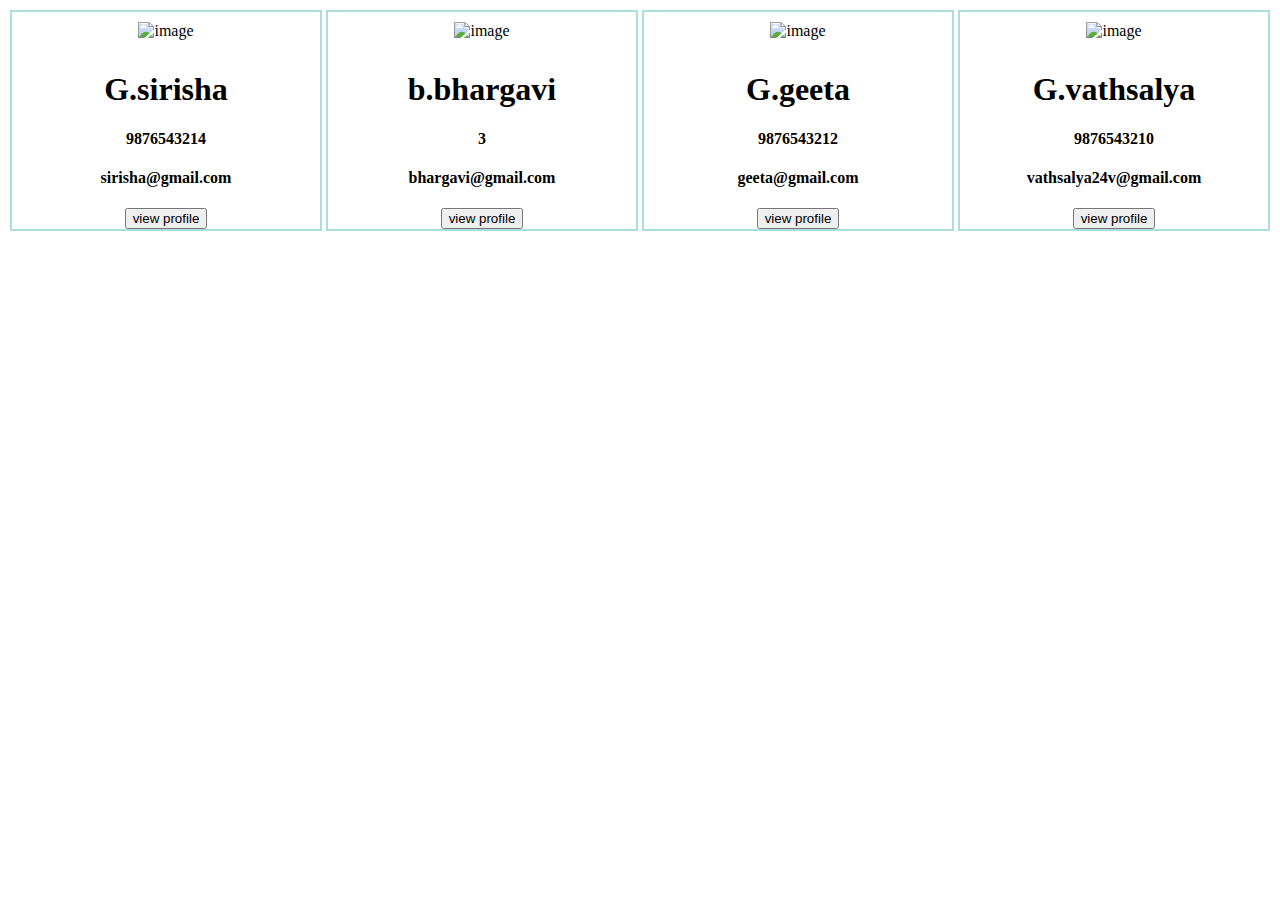
==== home.html @ 50a4b4a2 "added" ====
<!DOCTYPE html>
<!DOCTYPE html>
<html>
<head>
	<title>Profile</title>
	<link rel="stylesheet" type="text/css" href="css/style.css">
</head>
<body>

<div class="parent">

	<div class="first">
	<img src="images/computer.PNG" alt="image">
	<h1>G.vathsalya</h1>
	<h4>9876543210</h4>
	<h4>vathsalya24v@gmail.com</h4>
	<button>view profile</button>
	</div>
    <div class="second">
	<img src="images/computer.PNG" alt="image">
	<h1>G.geeta</h1>
	<h4>9876543212</h4>
	<h4>geeta@gmail.com</h4>
	<button>view profile</button>
	</div>
	<div class="third">
	<img src="images/computer.PNG" alt="image">
	<h1>b.bhargavi</h1>
	<h4>3</h4>
	<h4>bhargavi@gmail.com</h4>
	<button>view profile</button>
	</div>
	<div class="forth">
	<img src="images/computer.PNG" alt="image">
	<h1>G.sirisha</h1>
	<h4>9876543214</h4>
	<h4>sirisha@gmail.com</h4>
	<button>view profile</button>
	</div>
</div>

 
</body>

</html>
---- css/style.css ----
#para{
	background-color: yellow;
	color: green;
}
.para{
	background-color: #add;
	color:green;
}
#paragraph{
	background-color: #add;
	color: green;
}
.first,.second,.third,.forth{
	border: 2px solid #add;
	margin: 2px;
	width: 400px;
	text-align: center;
}
/*.first img,.second img,.third img,.forth img{
	width: 200px;
}*/
img{
	width: 200px;
	padding: 10px;
}
.parent{
	display:flex;
	flex-direction: row-reverse;
}
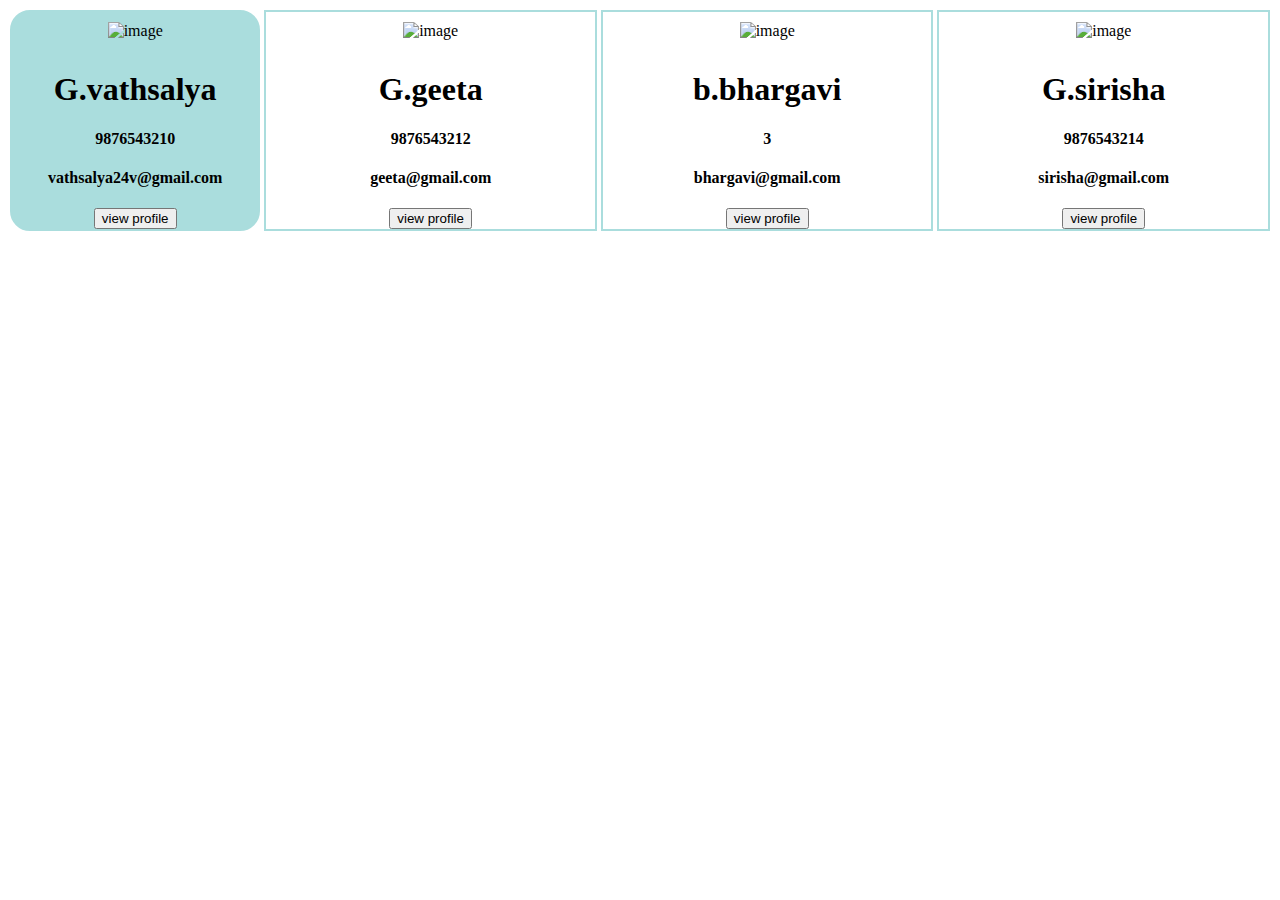
==== commit 5f1bc497: "committed" ====
--- a/home.html
+++ b/home.html
@@ -3,6 +3,8 @@
 <html>
 <head>
 	<title>Profile</title>
+	<meta charset="utf-8">
+	<meta name="viewport" content="width=device-width,initial-scale=1.0">
 	<link rel="stylesheet" type="text/css" href="css/style.css">
 </head>
 <body>
--- a/css/style.css
+++ b/css/style.css
@@ -25,5 +25,25 @@
 }
 .parent{
 	display:flex;
-	flex-direction: row-reverse;
+	flex-direction: ro;w-reverse
 }
+@media screen and (max-width: 425px){
+	.parent{
+		flex-direction: column;
+	}
+	.first{
+		background-color: #c45e45;
+
+
+	}
+}
+@media screen and (min-width:426px ) and (max-width:768px){
+	.parent{
+		flex-direction: row-reverse;
+		justify-content: space-between;
+	}
+}  .first{
+	background-color: #add;
+	border-radius: 20px;
+	width: 300px;
+}